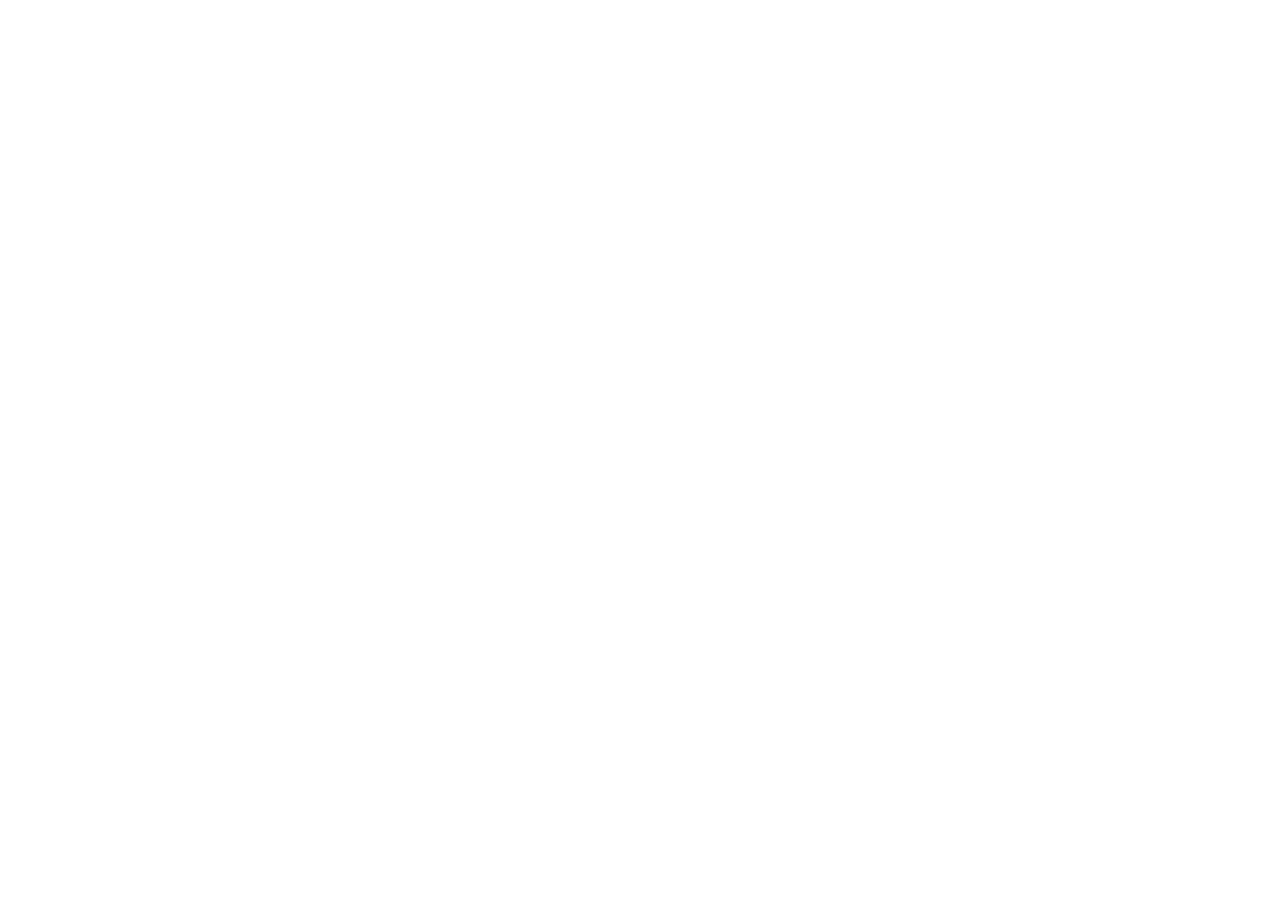
==== first-fit-planner-250vms1GBeach.html @ 228e33ea "Moving thing around" ====
<html>
<head>
<!--	<script src="d3/d3.min.js"></script>-->
<script src="http://d3js.org/d3.v2.js"></script>
<script src="testout.json"></script>
	<style>
.chart {
  margin-left: 42px;
  font: 10px sans-serif;
  shape-rendering: crispEdges;
}

.chart rect {
  stroke: white;
  fill: steelblue;
}

.chart text.bar {
  fill: white;
}



	</style>
</head>
<body>
	<script type="text/javascript">


var startDataPoint = 0;
var renderSpeed = 200;

function nextData(){
  redraw(data[startDataPoint]);
  startDataPoint = startDataPoint + 1;
  if (startDataPoint == data.length)
  {
    startDataPoint = 0;
  } else {
    setTimeout(function(){nextData()},renderSpeed);
  }
}

function redraw(newdata) {

  // Update
  chart.selectAll("rect")
      .data(newdata)
    .transition()
      .duration(10)
      .attr("y", function(d) { return h - y(d.value) - .5; })
      .attr("height", function(d) { return y(d.value); });

}

var w = 10,
	h = 100;

var chart = d3.select("body").append("svg")
    .attr("class", "chart")
    .attr("width", w * data[0].length)
    .attr("height", h);

var x = d3.scale.linear()
    .domain([0, 1])
    .range([0, w]);

var y = d3.scale.linear()
    .domain([0, 100])
    .rangeRound([0, h]); //rangeRound is used for antialiasing

// x and y are the lower-left position of the bar
// width is the width of the bar
// height is the height of the bar
// for crisp edges use -.5 (antialiasing)
chart.selectAll("rect")
    .data(data[0])
  .enter().append("rect")
    .attr("x", function(d, i) { return x(i) - .5; })
    .attr("y", function(d) { return h - y(d.value) - .5; })
    .attr("width", w)
    .attr("height", function(d) { return y(d.value); } );

// horizontal line for the x-axis
chart.append("line")
     .attr("x1", 0)
     .attr("x2", w * data[0].length)
     .attr("y1", h - .5)
     .attr("y2", h - .5)
     .style("stroke", "#000");

// horizontal line for the x-axis
chart.append("line")
     .attr("x1", 0)
     .attr("x2", w * data[0].length)
     .attr("y1", 0)
     .attr("y2", 0)
     .style("stroke", "#000");

setTimeout(function(){nextData()},renderSpeed);

</script>

</body>
</html>
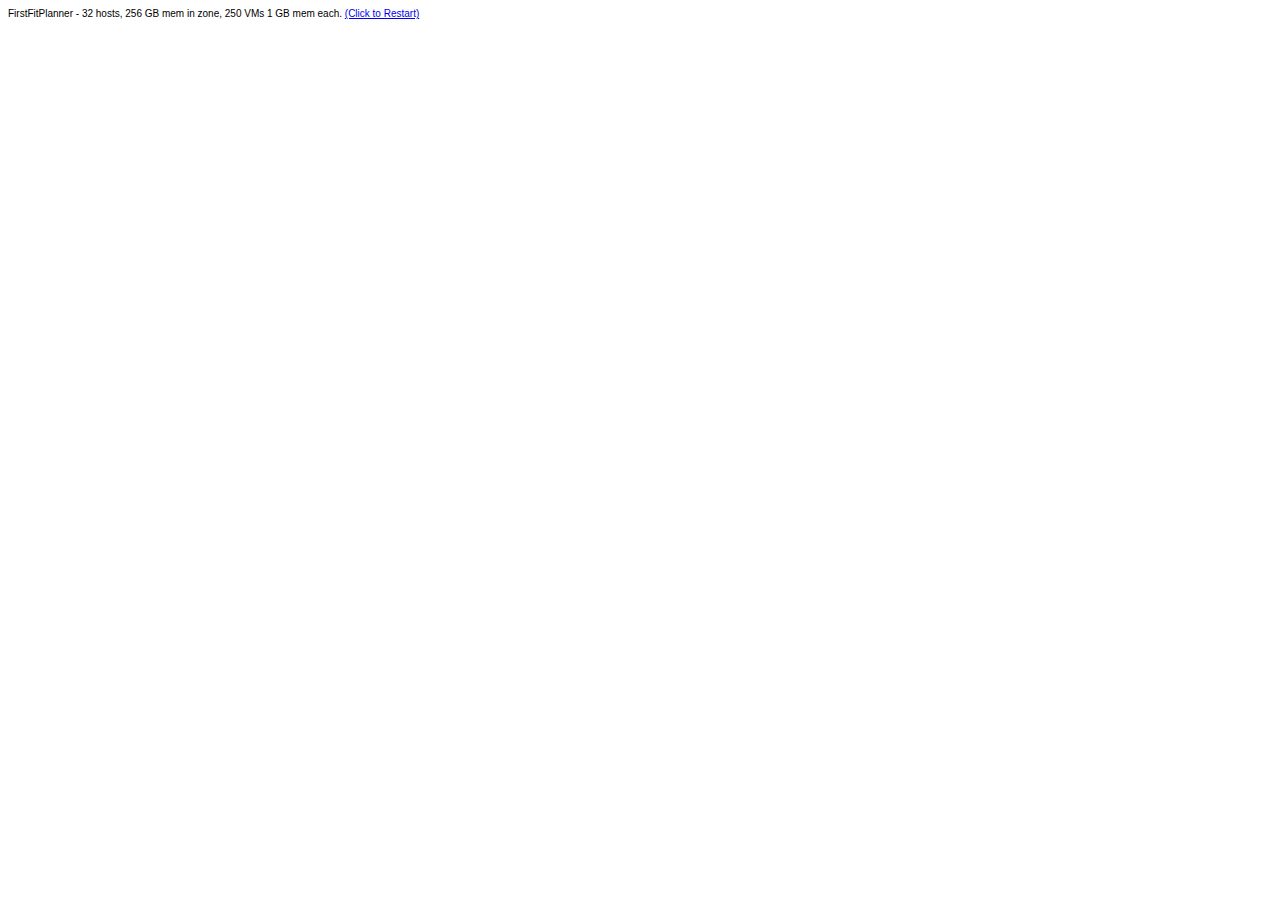
==== commit 4b8fcd64: "Cleaning up first-fit" ====
--- a/first-fit-planner-250vms1GBeach.html
+++ b/first-fit-planner-250vms1GBeach.html
@@ -1,105 +1,12 @@
 <html>
 <head>
-<!--	<script src="d3/d3.min.js"></script>-->
+<LINK rel="stylesheet" href="charting.css">
 <script src="http://d3js.org/d3.v2.js"></script>
-<script src="testout.json"></script>
-	<style>
-.chart {
-  margin-left: 42px;
-  font: 10px sans-serif;
-  shape-rendering: crispEdges;
-}
-
-.chart rect {
-  stroke: white;
-  fill: steelblue;
-}
-
-.chart text.bar {
-  fill: white;
-}
-
-
-
-	</style>
+<script src="first-fit-planner-250vms1GBeach.json"></script>
+<script src="charting.js"></script>
 </head>
-<body>
-	<script type="text/javascript">
-
-
-var startDataPoint = 0;
-var renderSpeed = 200;
-
-function nextData(){
-  redraw(data[startDataPoint]);
-  startDataPoint = startDataPoint + 1;
-  if (startDataPoint == data.length)
-  {
-    startDataPoint = 0;
-  } else {
-    setTimeout(function(){nextData()},renderSpeed);
-  }
-}
-
-function redraw(newdata) {
-
-  // Update
-  chart.selectAll("rect")
-      .data(newdata)
-    .transition()
-      .duration(10)
-      .attr("y", function(d) { return h - y(d.value) - .5; })
-      .attr("height", function(d) { return y(d.value); });
-
-}
-
-var w = 10,
-	h = 100;
-
-var chart = d3.select("body").append("svg")
-    .attr("class", "chart")
-    .attr("width", w * data[0].length)
-    .attr("height", h);
-
-var x = d3.scale.linear()
-    .domain([0, 1])
-    .range([0, w]);
-
-var y = d3.scale.linear()
-    .domain([0, 100])
-    .rangeRound([0, h]); //rangeRound is used for antialiasing
-
-// x and y are the lower-left position of the bar
-// width is the width of the bar
-// height is the height of the bar
-// for crisp edges use -.5 (antialiasing)
-chart.selectAll("rect")
-    .data(data[0])
-  .enter().append("rect")
-    .attr("x", function(d, i) { return x(i) - .5; })
-    .attr("y", function(d) { return h - y(d.value) - .5; })
-    .attr("width", w)
-    .attr("height", function(d) { return y(d.value); } );
-
-// horizontal line for the x-axis
-chart.append("line")
-     .attr("x1", 0)
-     .attr("x2", w * data[0].length)
-     .attr("y1", h - .5)
-     .attr("y2", h - .5)
-     .style("stroke", "#000");
-
-// horizontal line for the x-axis
-chart.append("line")
-     .attr("x1", 0)
-     .attr("x2", w * data[0].length)
-     .attr("y1", 0)
-     .attr("y2", 0)
-     .style("stroke", "#000");
-
-setTimeout(function(){nextData()},renderSpeed);
-
-</script>
-
+<body onload="renderFirst()">
+    <p>FirstFitPlanner - 32 hosts, 256 GB mem in zone, 250 VMs 1 GB mem each.
+    <a onclick="restartchart()" href="#">(Click to Restart)</a></p>
 </body>
-</html>+</html>
--- a/charting.css
+++ b/charting.css
@@ -0,0 +1,18 @@
+body {
+  font: 10px sans-serif;
+}
+
+.chart {
+  margin-left: 42px;
+  font: 10px sans-serif;
+  shape-rendering: crispEdges;
+}
+
+.chart rect {
+  stroke: white;
+  fill: steelblue;
+}
+
+.chart text.bar {
+  fill: white;
+}
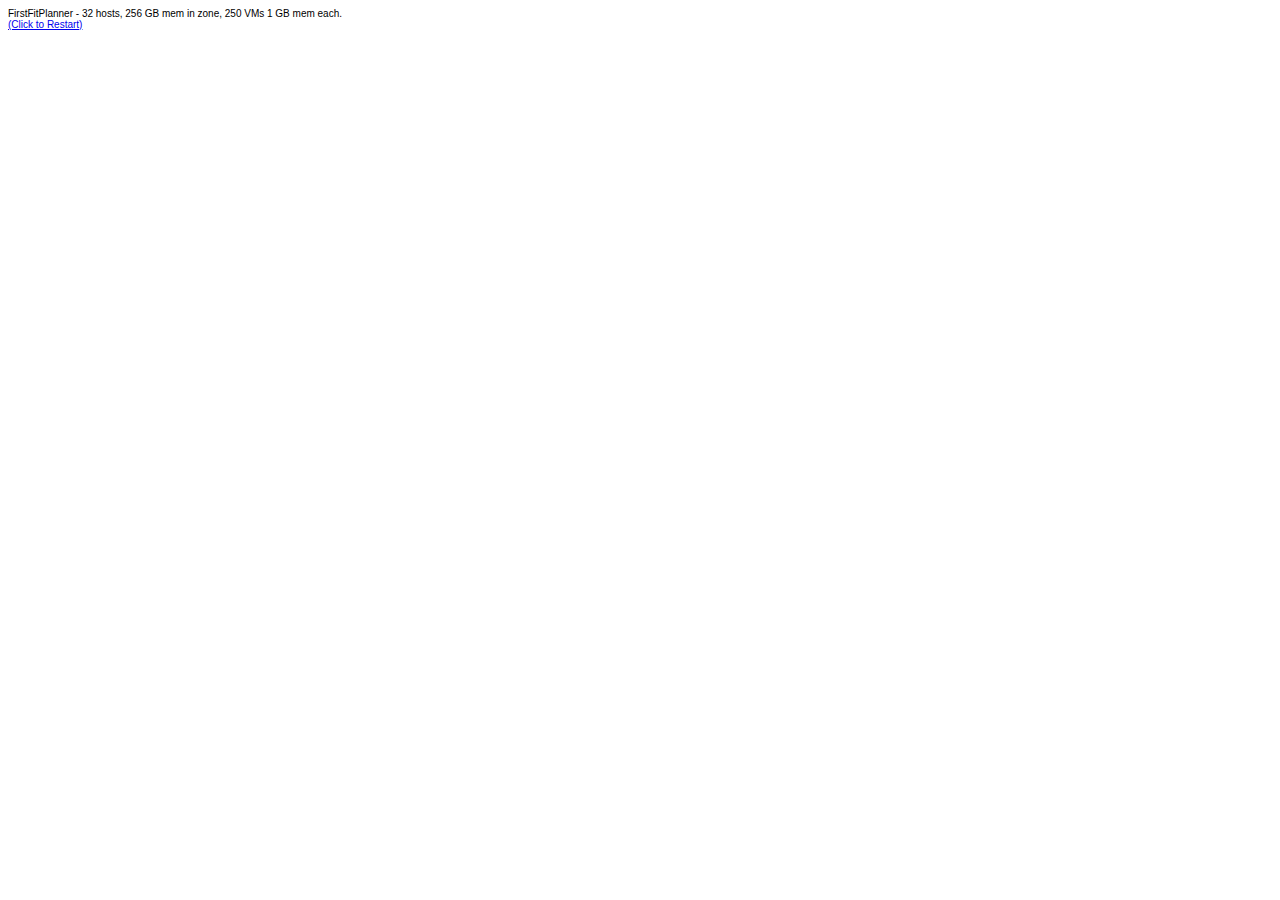
==== commit afc97060: "Formatting" ====
--- a/first-fit-planner-250vms1GBeach.html
+++ b/first-fit-planner-250vms1GBeach.html
@@ -6,7 +6,7 @@
 <script src="charting.js"></script>
 </head>
 <body onload="renderFirst()">
-    <p>FirstFitPlanner - 32 hosts, 256 GB mem in zone, 250 VMs 1 GB mem each.
+    <p>FirstFitPlanner - 32 hosts, 256 GB mem in zone, 250 VMs 1 GB mem each.<br />
     <a onclick="restartchart()" href="#">(Click to Restart)</a></p>
 </body>
 </html>
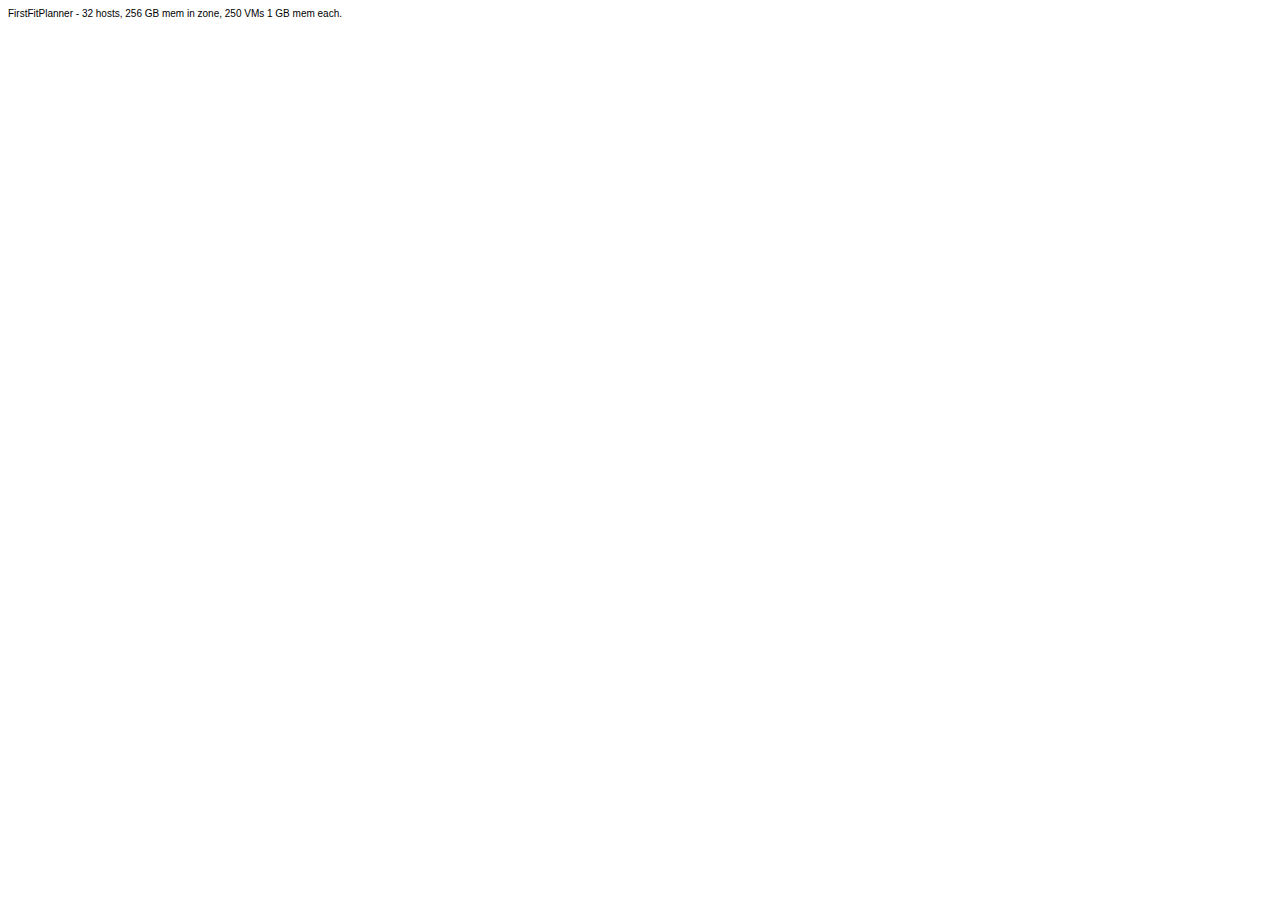
==== commit 09b7af09: "Removing manual re-play" ====
--- a/first-fit-planner-250vms1GBeach.html
+++ b/first-fit-planner-250vms1GBeach.html
@@ -6,7 +6,6 @@
 <script src="charting.js"></script>
 </head>
 <body onload="renderFirst()">
-    <p>FirstFitPlanner - 32 hosts, 256 GB mem in zone, 250 VMs 1 GB mem each.<br />
-    <a onclick="restartchart()" href="#">(Click to Restart)</a></p>
+    <p>FirstFitPlanner - 32 hosts, 256 GB mem in zone, 250 VMs 1 GB mem each.</p>
 </body>
 </html>
